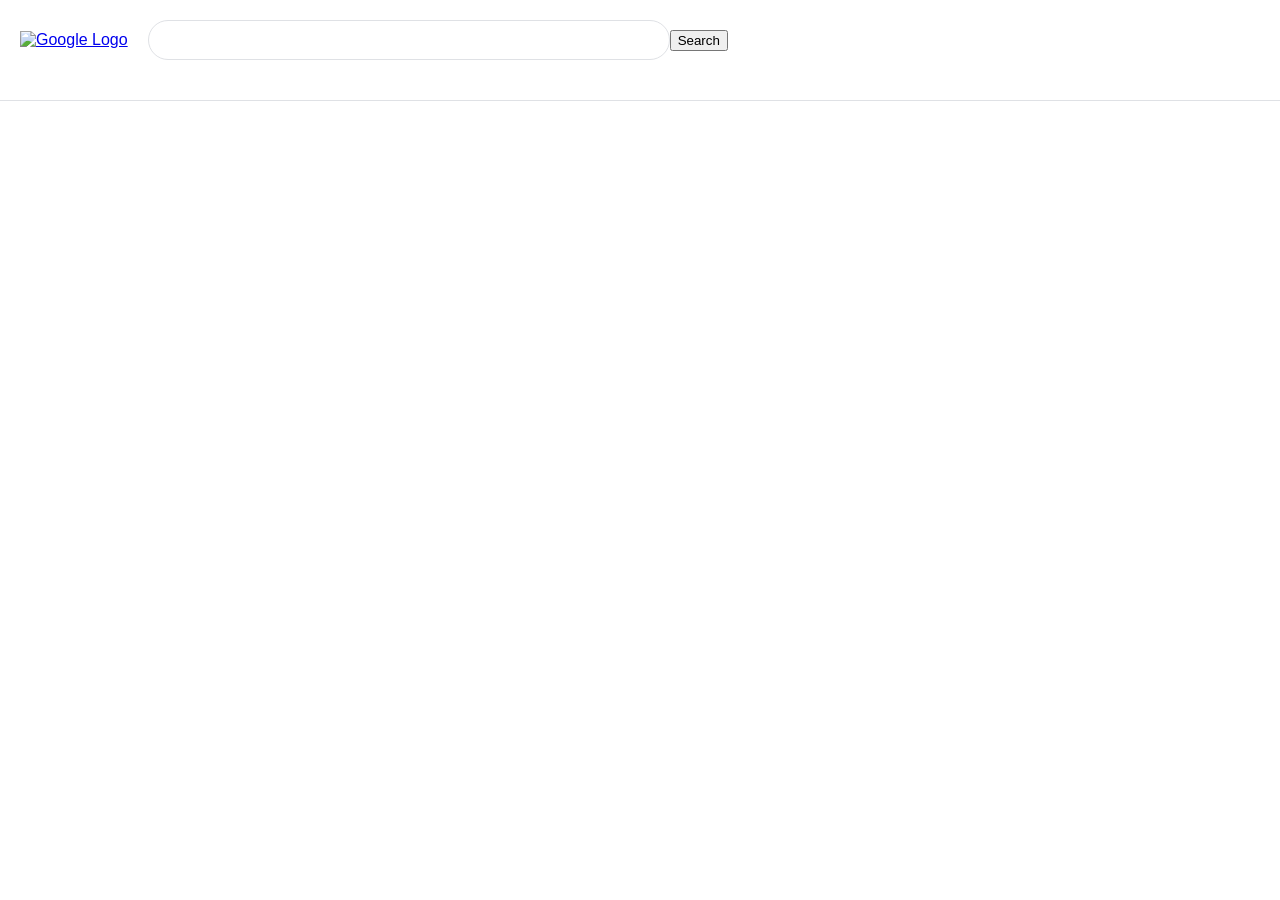
==== frontend/results.html @ 6bd9e6f8 "feat: Build Google search clone with Python backend Implements a simple search engine with a Google-" ====
<!DOCTYPE html>
<html lang="en">
<head>
    <meta charset="UTF-8">
    <meta name="viewport" content="width=device-width, initial-scale=1.0">
    <title>Google Search Results</title>
    <link rel="stylesheet" href="style.css">
</head>
<body>
    <div class="header">
        <div class="logo">
            <a href="/"><img src="https://www.google.com/images/branding/googlelogo/1x/googlelogo_color_272x92dp.png" alt="Google Logo"></a>
        </div>
        <div class="search-bar">
            <input type="text" id="search-input">
            <button id="search-button">Search</button>
        </div>
    </div>
    <div class="results-container" id="results-container">
        <!-- Search results will be dynamically inserted here -->
    </div>
    <script>
        document.addEventListener('DOMContentLoaded', () => {
            const urlParams = new URLSearchParams(window.location.search);
            const query = urlParams.get('q');
            const resultsContainer = document.getElementById('results-container');

            if (query) {
                document.getElementById('search-input').value = query;
                resultsContainer.innerHTML = '<p>Loading...</p>'; // Loading indicator

                fetch(`/search?q=${encodeURIComponent(query)}`)
                    .then(response => {
                        if (!response.ok) {
                            throw new Error(`HTTP error! status: ${response.status}`);
                        }
                        return response.json();
                    })
                    .then(data => {
                        resultsContainer.innerHTML = ''; // Clear loading indicator
                        if (data.results && data.results.length > 0) {
                            data.results.forEach(result => {
                                const resultElement = document.createElement('div');
                                resultElement.classList.add('result-item');
                                resultElement.innerHTML = `
                                    <h3><a href="${result.url}" target="_blank" rel="noopener noreferrer">${result.title}</a></h3>
                                    <p>${result.snippet}</p>
                                    <a href="${result.url}" class="url" target="_blank" rel="noopener noreferrer">${result.url}</a>
                                `;
                                resultsContainer.appendChild(resultElement);
                            });
                        } else {
                            resultsContainer.innerHTML = '<p>No results found.</p>';
                        }
                    })
                    .catch(error => {
                        console.error('Error fetching search results:', error);
                        resultsContainer.innerHTML = `<p>An error occurred while fetching results: ${error.message}</p>`;
                    });
            }

            document.getElementById('search-button').addEventListener('click', () => {
                const newQuery = document.getElementById('search-input').value;
                if (newQuery) {
                    window.location.href = `results.html?q=${encodeURIComponent(newQuery)}`;
                }
            });

            document.getElementById('search-input').addEventListener('keypress', (e) => {
                if (e.key === 'Enter') {
                    const newQuery = document.getElementById('search-input').value;
                    if (newQuery) {
                        window.location.href = `results.html?q=${encodeURIComponent(newQuery)}`;
                    }
                }
            });
        });
    </script>
</body>
</html>
---- frontend/style.css ----
body {
    font-family: Arial, sans-serif;
    margin: 0;
    padding: 0;
    background-color: #fff;
}

.container {
    display: flex;
    flex-direction: column;
    align-items: center;
    justify-content: center;
    height: 100vh;
}

.logo img {
    width: 272px;
    height: 92px;
    margin-bottom: 20px;
}

.search-bar {
    display: flex;
    justify-content: center;
    align-items: center;
    margin-bottom: 20px;
}

.search-bar input[type="text"] {
    width: 500px;
    padding: 10px;
    border: 1px solid #dfe1e5;
    border-radius: 24px;
    outline: none;
    font-size: 16px;
}

.search-bar input[type="text"]:hover,
.search-bar input[type="text"]:focus {
    box-shadow: 0 1px 6px rgba(32,33,36,.28);
    border-color: rgba(223,225,229,0);
}

.buttons {
    margin-top: 20px;
}

.buttons button {
    background-color: #f8f9fa;
    border: 1px solid #f8f9fa;
    border-radius: 4px;
    color: #3c4043;
    font-family: arial,sans-serif;
    font-size: 14px;
    margin: 11px 4px;
    padding: 0 16px;
    line-height: 27px;
    height: 36px;
    min-width: 54px;
    text-align: center;
    cursor: pointer;
    user-select: none;
}

.buttons button:hover {
    box-shadow: 0 1px 1px rgba(0,0,0,.1);
    background-color: #f8f9fa;
    border: 1px solid #dadce0;
    color: #202124;
}

.header {
    display: flex;
    align-items: center;
    padding: 20px;
    border-bottom: 1px solid #dfe1e5;
}

.header .logo img {
    width: 92px;
    height: 30px;
    margin-right: 20px;
}

.results-container {
    padding: 20px;
    max-width: 600px;
    margin-left: 150px;
}

.result-item {
    margin-bottom: 20px;
}

.result-item h3 {
    margin: 0;
}

.result-item h3 a {
    color: #1a0dab;
    text-decoration: none;
    font-size: 20px;
}

.result-item h3 a:hover {
    text-decoration: underline;
}

.result-item p {
    color: #4d5156;
    margin: 5px 0;
}

.result-item .url {
    color: #006621;
    text-decoration: none;
    font-size: 14px;
}
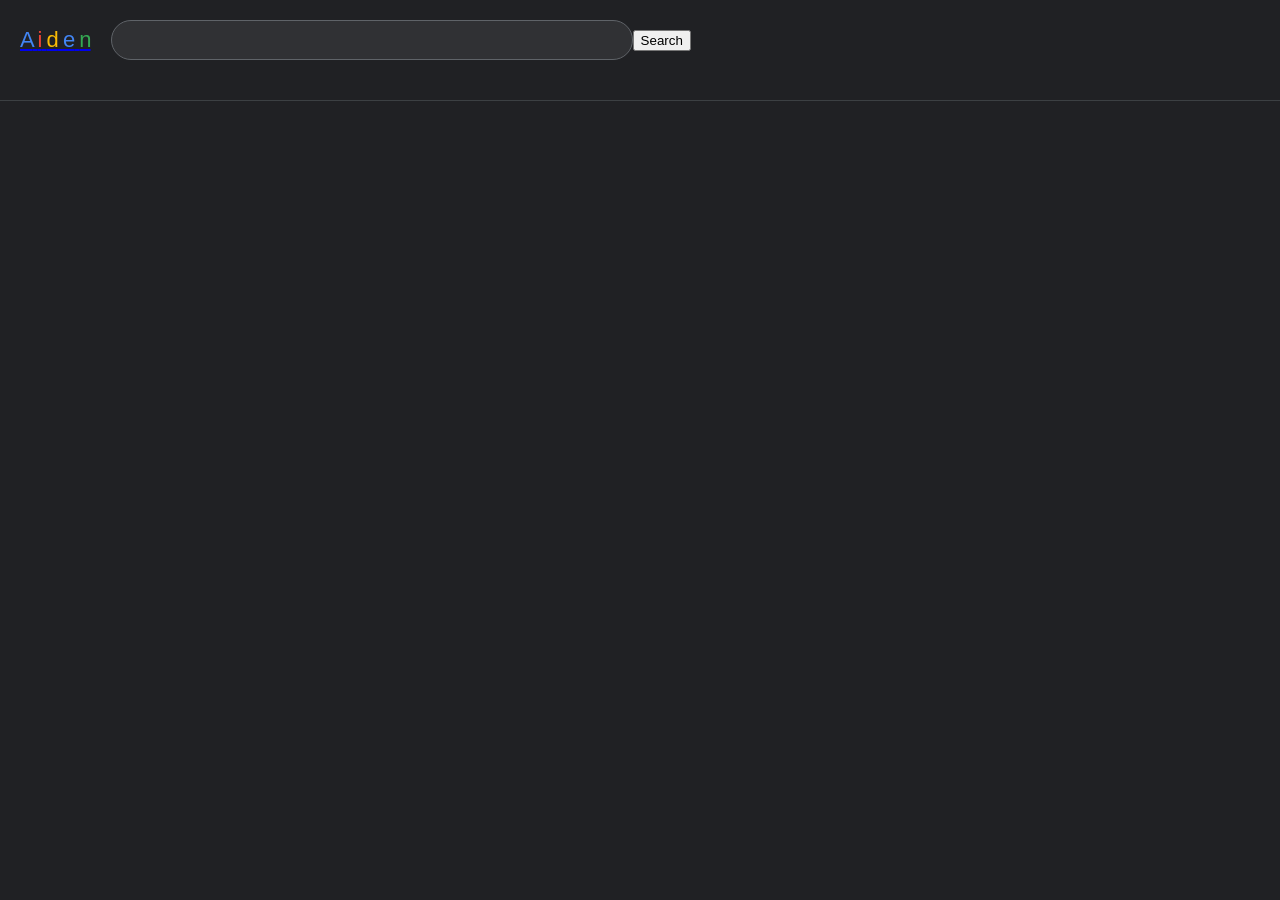
==== commit 9af87ff4: "feat: Replace Google logo with "Aiden" text This commit replaces the Google image logo on both the i" ====
--- a/frontend/results.html
+++ b/frontend/results.html
@@ -9,7 +9,15 @@
 <body>
     <div class="header">
         <div class="logo">
-            <a href="/"><img src="https://www.google.com/images/branding/googlelogo/1x/googlelogo_color_272x92dp.png" alt="Google Logo"></a>
+            <a href="/">
+                <div class="logo-text">
+                    <span style="color: #4285F4;">A</span>
+                    <span style="color: #EA4335;">i</span>
+                    <span style="color: #FBBC05;">d</span>
+                    <span style="color: #4285F4;">e</span>
+                    <span style="color: #34A853;">n</span>
+                </div>
+            </a>
         </div>
         <div class="search-bar">
             <input type="text" id="search-input">
--- a/frontend/style.css
+++ b/frontend/style.css
@@ -2,7 +2,8 @@
     font-family: Arial, sans-serif;
     margin: 0;
     padding: 0;
-    background-color: #fff;
+    background-color: #202124; /* Dark background */
+    color: #e8eaed; /* Light text */
 }
 
 .container {
@@ -29,10 +30,12 @@
 .search-bar input[type="text"] {
     width: 500px;
     padding: 10px;
-    border: 1px solid #dfe1e5;
+    border: 1px solid #5f6368; /* Darker border */
     border-radius: 24px;
     outline: none;
     font-size: 16px;
+    background-color: #303134; /* Dark input background */
+    color: #e8eaed; /* Light text */
 }
 
 .search-bar input[type="text"]:hover,
@@ -46,10 +49,10 @@
 }
 
 .buttons button {
-    background-color: #f8f9fa;
-    border: 1px solid #f8f9fa;
+    background-color: #303134; /* Dark button */
+    border: 1px solid #5f6368; /* Darker border */
     border-radius: 4px;
-    color: #3c4043;
+    color: #e8eaed; /* Light text */
     font-family: arial,sans-serif;
     font-size: 14px;
     margin: 11px 4px;
@@ -64,16 +67,17 @@
 
 .buttons button:hover {
     box-shadow: 0 1px 1px rgba(0,0,0,.1);
-    background-color: #f8f9fa;
-    border: 1px solid #dadce0;
-    color: #202124;
+    background-color: #3c4043;
+    border: 1px solid #5f6368;
+    color: #e8eaed;
 }
 
 .header {
     display: flex;
     align-items: center;
     padding: 20px;
-    border-bottom: 1px solid #dfe1e5;
+    border-bottom: 1px solid #3c4043; /* Darker border */
+    background-color: #202124;
 }
 
 .header .logo img {
@@ -97,7 +101,7 @@
 }
 
 .result-item h3 a {
-    color: #1a0dab;
+    color: #8ab4f8; /* Lighter blue for links */
     text-decoration: none;
     font-size: 20px;
 }
@@ -107,12 +111,25 @@
 }
 
 .result-item p {
-    color: #4d5156;
+    color: #bdc1c6; /* Lighter grey for snippets */
     margin: 5px 0;
 }
 
 .result-item .url {
-    color: #006621;
+    color: #99d2ff; /* Lighter green/blue for URL */
     text-decoration: none;
     font-size: 14px;
 }
+
+.logo-text {
+    font-size: 60px;
+    font-family: "Product Sans", Arial, sans-serif;
+    letter-spacing: -2px;
+    margin-bottom: 20px;
+}
+
+.header .logo .logo-text {
+    font-size: 22px;
+    margin-right: 20px;
+    letter-spacing: -1px;
+}
